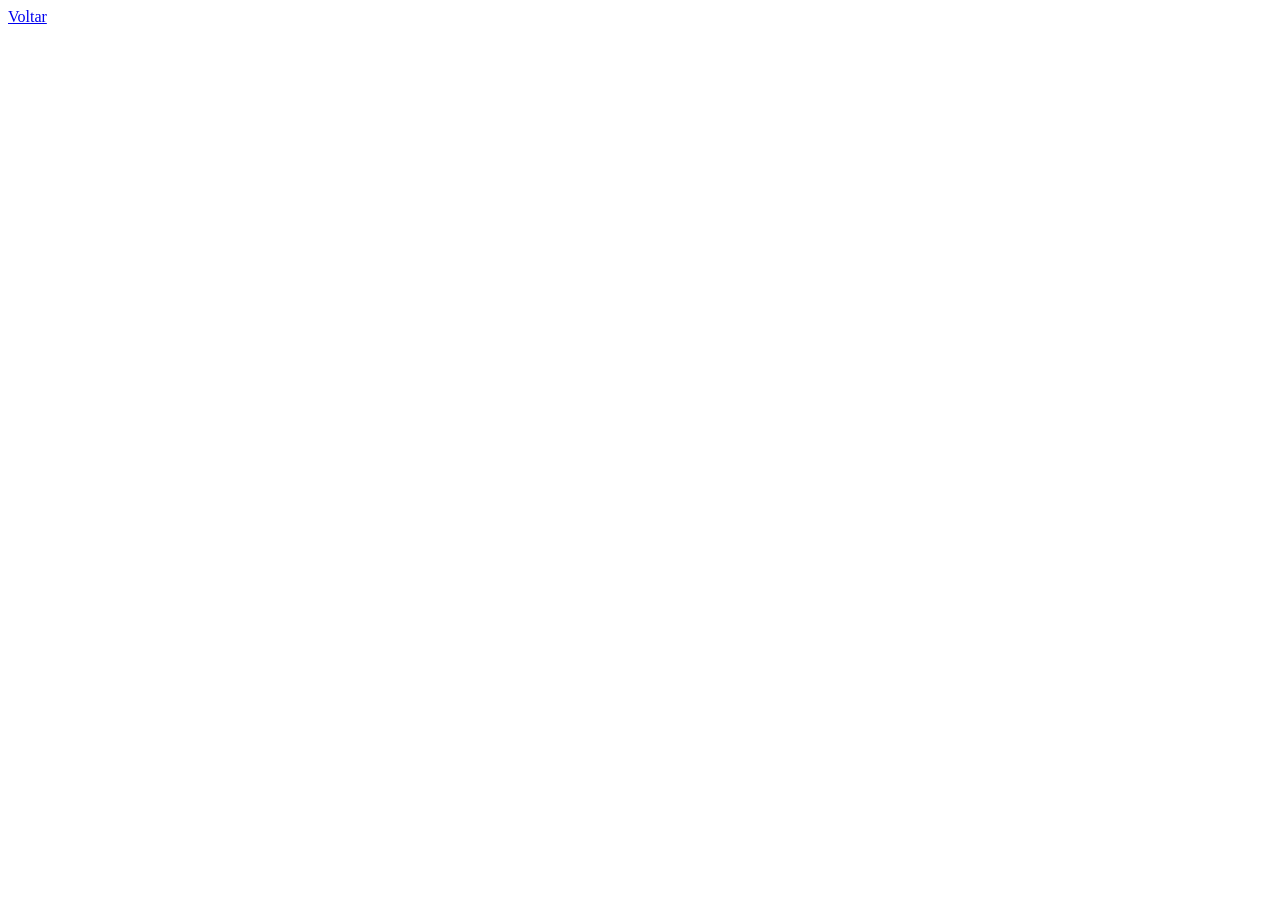
==== pages/imc.html @ 4fec669a "alterações" ====
<!DOCTYPE html>
<html lang="pt-BR">
<head>
    <meta charset="UTF-8">
    <meta name="viewport" content="width=device-width, initial-scale=1.0">
    <title>Fit Life | IMC</title>
</head>
<body>
    
    <a href="../index.html">Voltar</a>

</body>
</html>
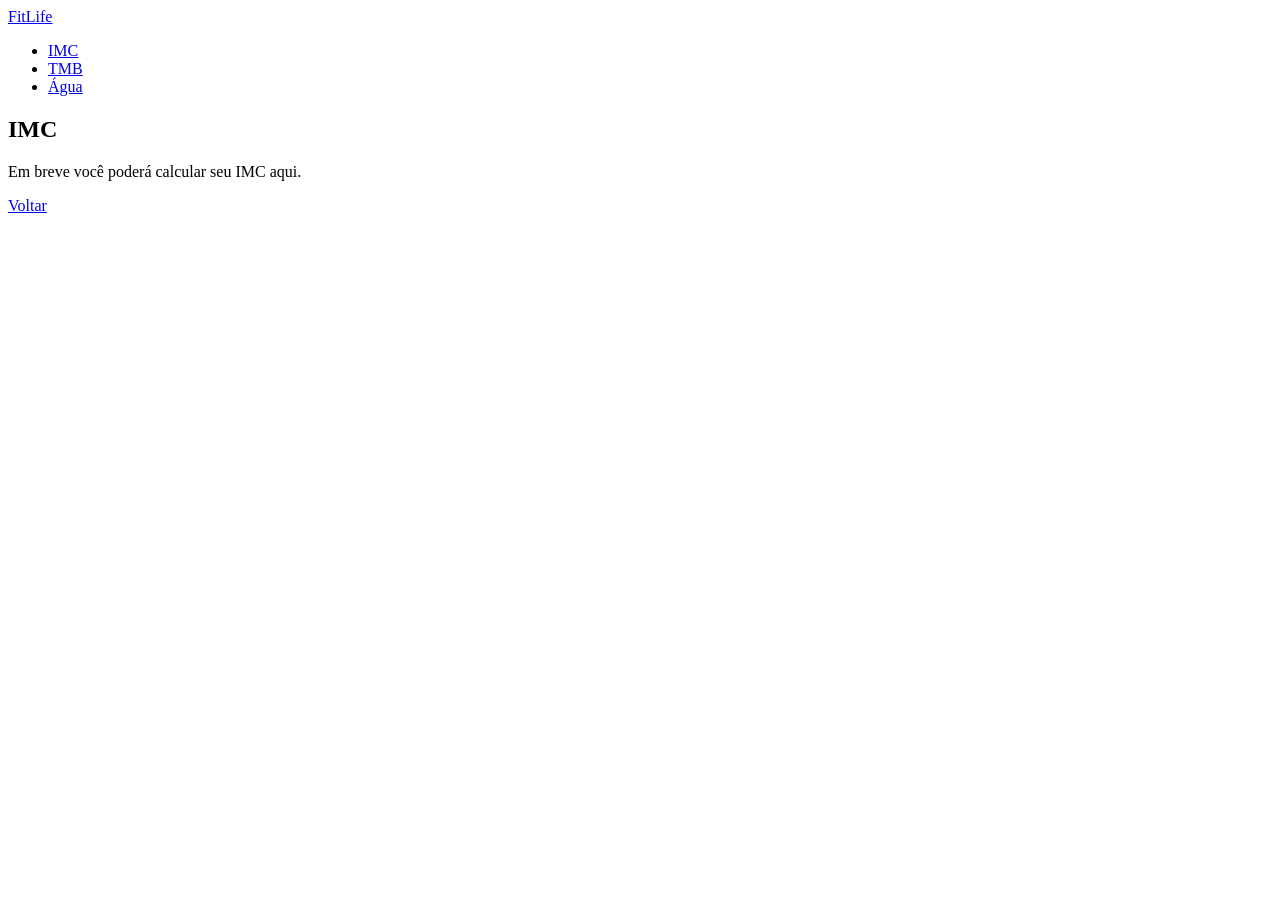
==== commit 1e493c4e: "Add html" ====
--- a/pages/imc.html
+++ b/pages/imc.html
@@ -5,9 +5,32 @@
     <meta name="viewport" content="width=device-width, initial-scale=1.0">
     <title>Fit Life | IMC</title>
 </head>
-<body>
+<body style="font-family: Poppins;">
+
+    <nav>
+
+     <a href="../index.html">FitLife</a>
+
+     <ul>
+        <li> <a href="imc.html">IMC</a></li>
+        <li><a href="tmb.html">TMB</a></li>
+        <li><a href="water.html">Água</a></li>
+     </ul>
+    </nav>
+
     
-    <a href="../index.html">Voltar</a>
+    <main>
+        <section>
+            <header>
+                <h1>IMC</h1>
+                <p>Em breve você poderá calcular seu IMC aqui.</p>
+            </header>
+        </section>
+    
+        <a href="../index.html">Voltar</a>
+    </main>
+
+    
 
 </body>
 </html>
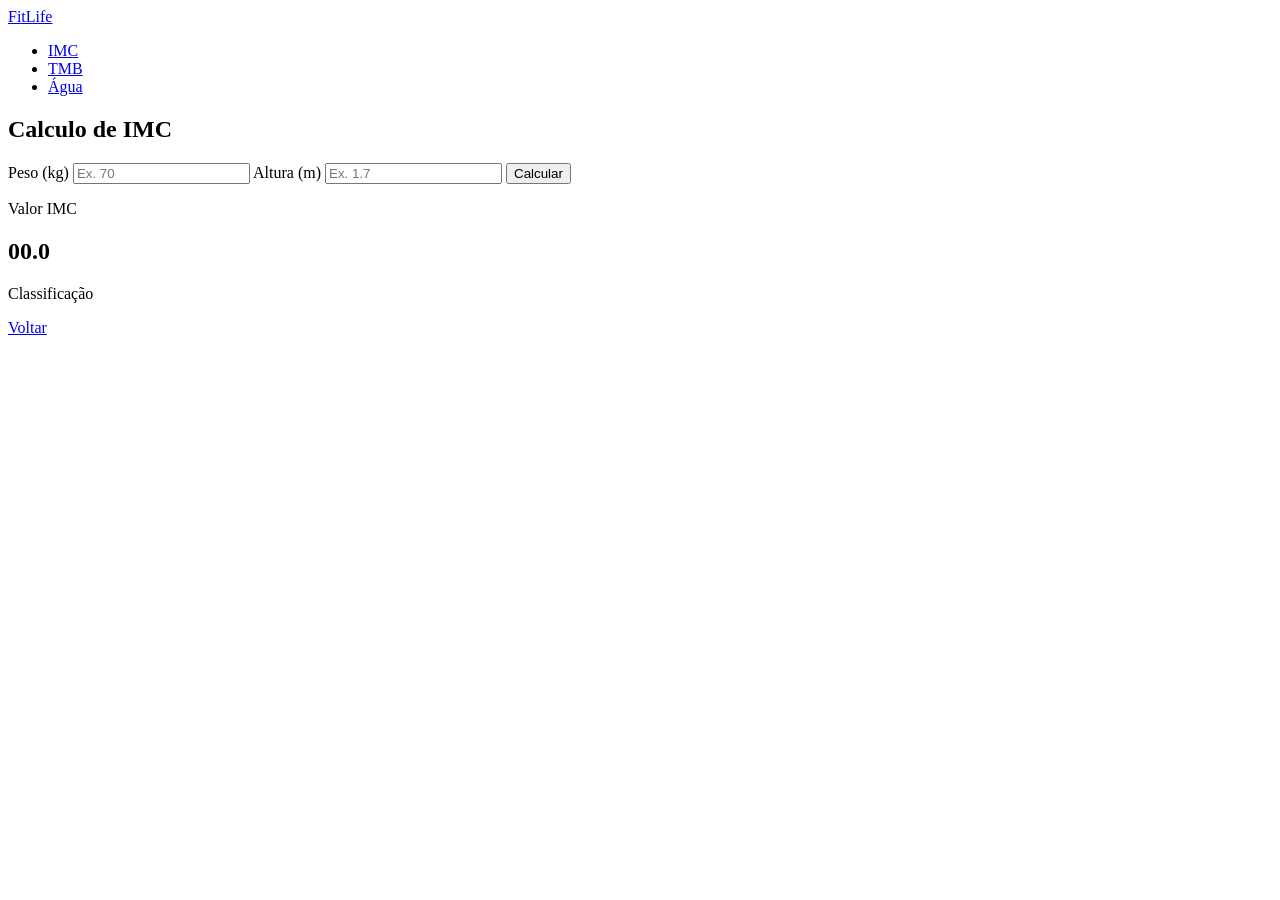
==== commit 98307ca2: "atualizacao de form" ====
--- a/pages/imc.html
+++ b/pages/imc.html
@@ -21,14 +21,41 @@
     
     <main>
         <section>
-            <header>
-                <h1>IMC</h1>
-                <p>Em breve você poderá calcular seu IMC aqui.</p>
-            </header>
+            
+            <h1>Calculo de IMC</h1>
+
+            <form>
+                <label for="right">Peso (kg)</label>
+                <input type="number" id="right" placeholder="Ex. 70">
+
+                <label for="right">Altura (m)</label>
+                <input type="number" id="right" placeholder="Ex. 1.7" 
+                stop="amy"
+                >
+                
+
+                <button type="submit">Calcular</button>
+
+
+            </form>
+
+            <div>
+                <p>Valor IMC</p>
+                <h2>00.0</h2>
+                <p>Classificação</p>
+
+                
+
+            </div>
+
+
+
+
+        <a href="../index.html">Voltar</a>
         </section>
-    
-        <a href="../index.html">Voltar</a>
     </main>
+
+
 
     
 
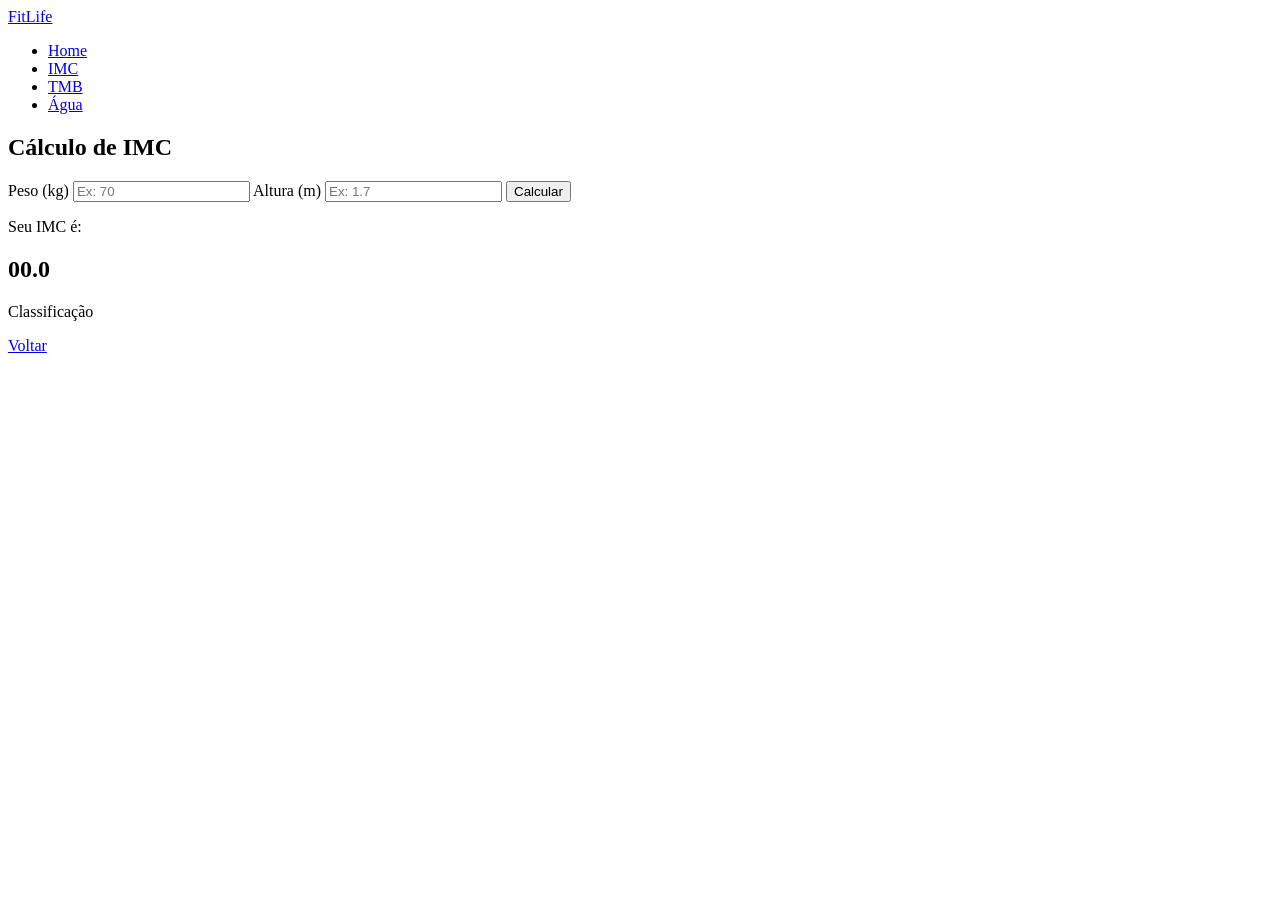
==== commit 2f724572: "Alteração IMC" ====
--- a/pages/imc.html
+++ b/pages/imc.html
@@ -3,61 +3,59 @@
 <head>
     <meta charset="UTF-8">
     <meta name="viewport" content="width=device-width, initial-scale=1.0">
-    <title>Fit Life | IMC</title>
+    <link rel="preconnect" href="https://fonts.googleapis.com">
+    <link rel="preconnect" href="https://fonts.gstatic.com" crossorigin>
+    <link rel="stylesheet" href="../css/styles.css">
+    <link
+    rel="stylesheet"
+    href="https://cdnjs.cloudflare.com/ajax/libs/font-awesome/6.0.0/css/all.min.css"
+    />
+    <link href="https://fonts.googleapis.com/css2?family=Poppins:ital,wght@0,100;0,200;0,300;0,400;0,500;0,600;0,700;0,800;0,900;1,100;1,200;1,300;1,400;1,500;1,600;1,700;1,800;1,900&display=swap" rel="stylesheet">
+    <title>FitLife | IMC</title>
 </head>
-<body style="font-family: Poppins;">
+<body>
 
     <nav>
+        <a href="../index.html">FitLife</a>
 
-     <a href="../index.html">FitLife</a>
-
-     <ul>
-        <li> <a href="imc.html">IMC</a></li>
-        <li><a href="tmb.html">TMB</a></li>
-        <li><a href="water.html">Água</a></li>
-     </ul>
+        <ul class="nav-links">
+            <li><a class="nav-link" href="../index.html">Home</a></li>
+            <li><a class="nav-link" id="nav-active" href="imc.html">IMC</a></li>
+            <li><a class="nav-link" href="tmb.html">TMB</a></li>
+            <li><a class="nav-link" href="water.html">Água</a></li>
+        </ul>
     </nav>
 
-    
     <main>
         <section>
-            
-            <h1>Calculo de IMC</h1>
+
+            <h1>Cálculo de IMC</h1>
 
             <form>
-                <label for="right">Peso (kg)</label>
-                <input type="number" id="right" placeholder="Ex. 70">
 
-                <label for="right">Altura (m)</label>
-                <input type="number" id="right" placeholder="Ex. 1.7" 
-                stop="amy"
+                <label for="weight">Peso (kg)</label>
+                <input type="number" id="weight" placeholder="Ex: 70" required>
+
+                <label for="height">Altura (m)</label>
+                <input type="number" id="height" placeholder="Ex: 1.7" required
+                step="any"
                 >
-                
 
                 <button type="submit">Calcular</button>
-
 
             </form>
 
             <div>
-                <p>Valor IMC</p>
+                <p>Seu IMC é:</p>
                 <h2>00.0</h2>
                 <p>Classificação</p>
-
-                
-
             </div>
 
 
-
-
-        <a href="../index.html">Voltar</a>
+            <a href="../index.html">Voltar</a>
         </section>
+        
     </main>
-
-
-
     
-
 </body>
 </html>
